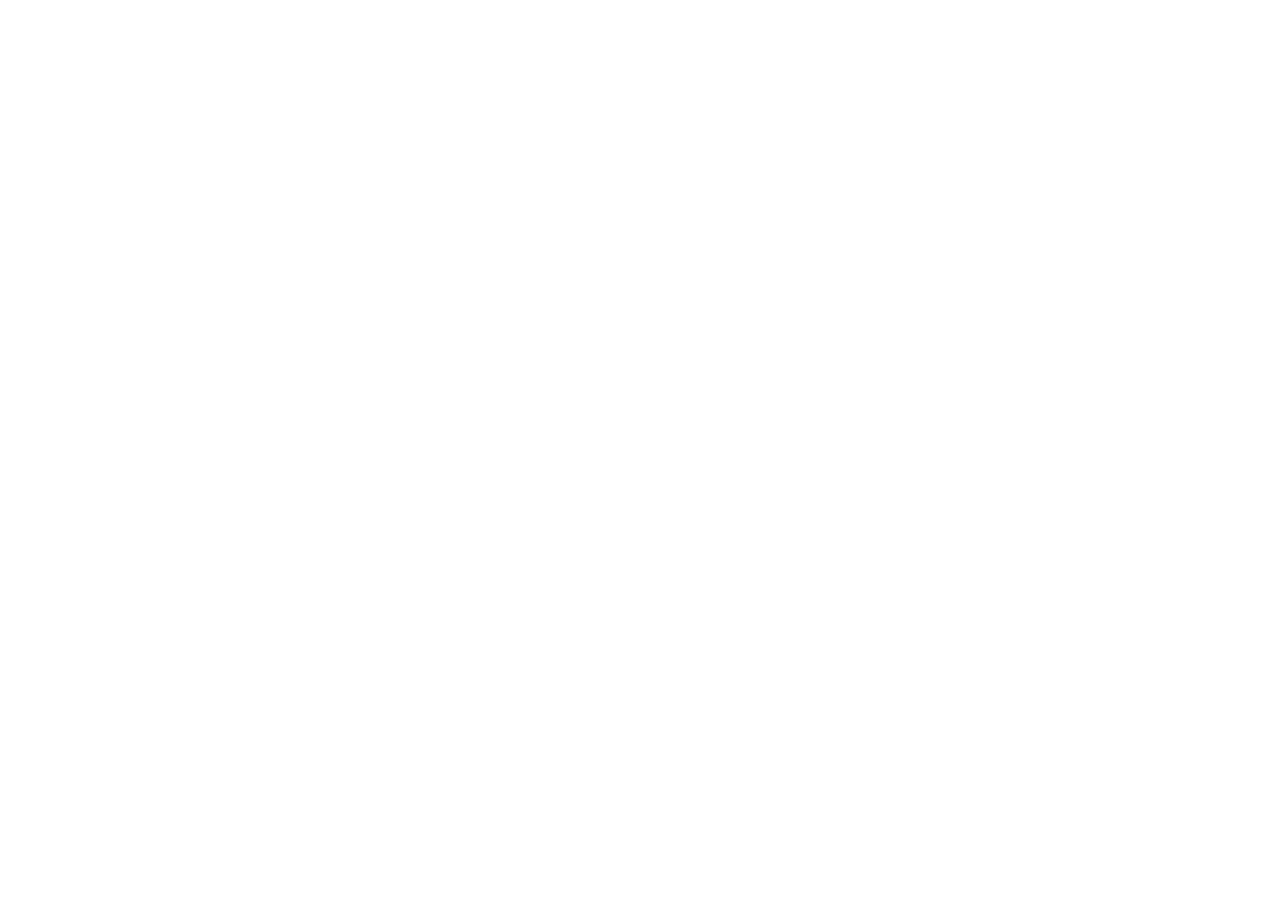
==== galerie.html @ 7e39f31e "added fonts and images" ====
<html lang="en">
<head>
    <meta charset="UTF-8">
    <meta http-equiv="X-UA-Compatible" content="IE=edge">
    <meta name="viewport" content="width=device-width, initial-scale=1.0">
    <title>Document</title>
</head>
<body>
    
</body>
</html>
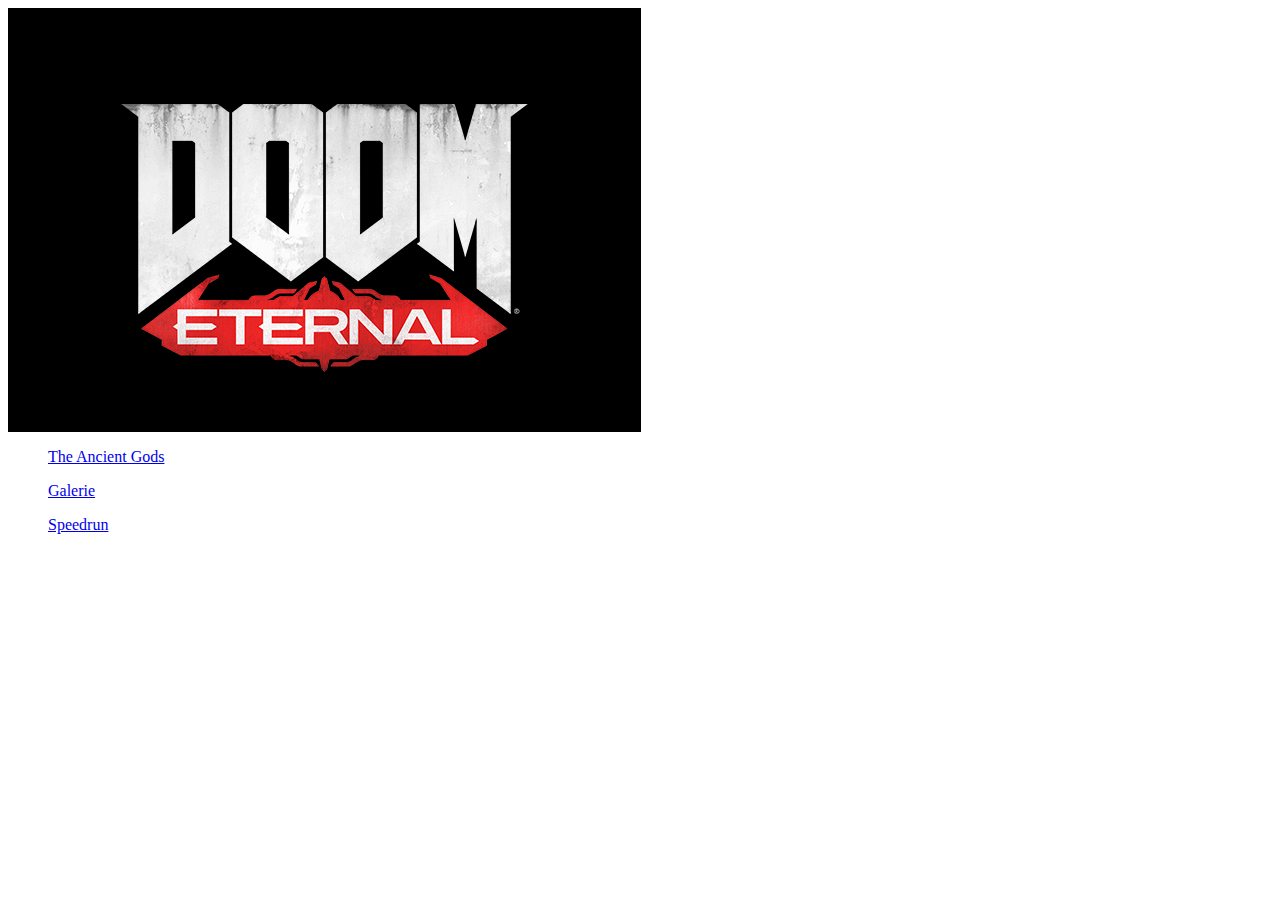
==== commit e64f4cd5: "resized img" ====
--- a/galerie.html
+++ b/galerie.html
@@ -6,6 +6,13 @@
     <title>Document</title>
 </head>
 <body>
-    
+    <nav class="navbar">
+        <a href="./homepage.html"><img id="logohome" src="./images/DE_Logo_MOBILE_633x424.png" alt=""/>
+        <ul class="menu">
+            <a href="./TAG.html"><p>The Ancient Gods</p></a>
+            <a href="./galerie.html"><p>Galerie</p></a>
+            <a href="./speedrun.html"><p>Speedrun</p></a>
+        </ul>
+    </nav>
 </body>
 </html>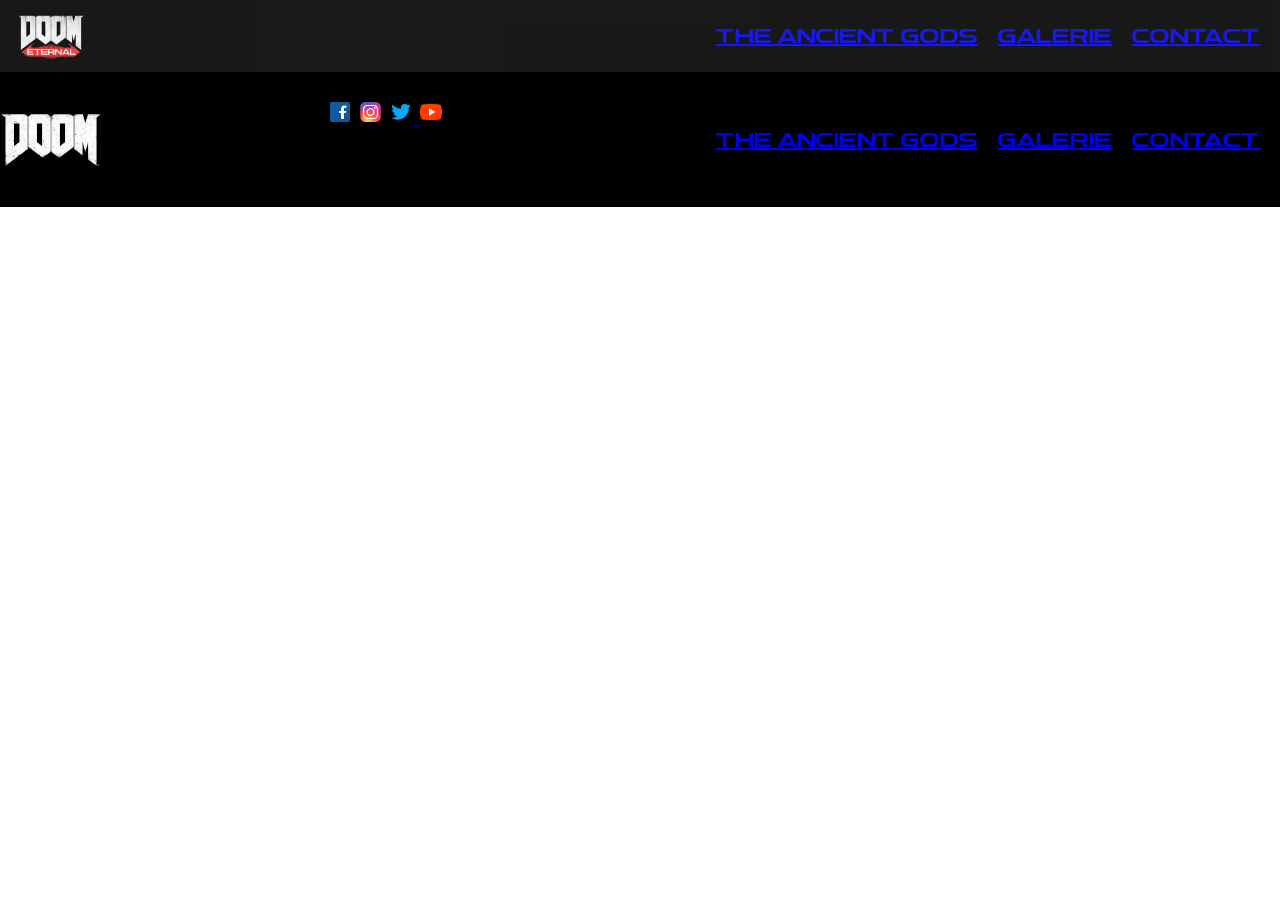
==== commit 46e7d91d: "fixed bugged navbar" ====
--- a/galerie.html
+++ b/galerie.html
@@ -3,16 +3,32 @@
     <meta charset="UTF-8">
     <meta http-equiv="X-UA-Compatible" content="IE=edge">
     <meta name="viewport" content="width=device-width, initial-scale=1.0">
-    <title>Document</title>
+    <link rel="stylesheet" href="fansite.css">
+    <title>Galerie</title>
 </head>
 <body>
-    <nav class="navbar">
-        <a href="./homepage.html"><img id="logohome" src="./images/DE_Logo_MOBILE_633x424.png" alt=""/>
+    <nav id="navbar">
+        <a href="./homepage.html"><img class="logohome" src="./images/DE_Logo_MOBILE_633x424.png" alt=""/>
         <ul class="menu">
             <a href="./TAG.html"><p>The Ancient Gods</p></a>
             <a href="./galerie.html"><p>Galerie</p></a>
-            <a href="./speedrun.html"><p>Speedrun</p></a>
+            <a href="./contact.html"><p>Contact</p></a>
         </ul>
     </nav>
+
+    <footer>
+        <a href="./homepage.html"><img id="logodoom" src="./images/doom.jpeg" alt=""/>
+            <ul class="links">
+                <a href="https://www.facebook.com/doom.fr/"><img class="links" src="./icons/icons8-facebook-48.png" alt=""></a>
+                <a href="https://www.instagram.com/bethesda_fr"><img class="links" src="./icons/icons8-instagram-48.png" alt=""></a>
+                <a href="https://twitter.com/Bethesda_fr"><img class="links" src="./icons/icons8-twitter-48.png" alt="">
+                <a href="https://www.youtube.com/user/BethesdaFR/"><img class="links" src="./icons/icons8-lecture-de-youtube-48.png" alt=""></a>
+            </ul>
+            <ul class="menu">
+                <a href="./TAG.html"><p>The Ancient Gods</p></a>
+                <a href="./galerie.html"><p>Galerie</p></a>
+                <a href="./contact.html"><p>Contact</p></a>
+            </ul>
+    </footer>
 </body>
 </html>--- a/fansite.css
+++ b/fansite.css
@@ -0,0 +1,340 @@
+* {
+    box-sizing: border-box;
+    margin: 0;
+    
+}
+img {
+    width: 25vw;
+    height: 90vh;
+    max-height: max-content;
+}
+.logohome {
+    height: 8vh;
+    width: 8vw;
+}
+
+#navbar {
+    height: 8vh;
+    background-color: black;
+    opacity: 90%;
+    color: white;
+    display: flex;
+    flex-direction: row;
+    justify-content: space-between;
+    
+}
+.menu {
+    display: flex;
+    flex-direction: row;
+    align-items: center;
+    font-size: 20px;
+    font-family: "My Custom Font", Verdana, Tahoma;
+    gap: 20px;
+    margin-right: 20px;
+    /* text-decoration: none;
+    filter: drop-shadow(rgba); */
+
+}
+#header {
+    background-image: url(./images/1022369.jpg);
+    background-size: contain;
+    background-repeat: no-repeat;
+    margin-top: 0px;
+    background-color: gray;
+    height: 120vh;
+    
+    
+}
+#title1 {
+    font-family: "My Custom Font", Verdana, Tahoma;
+    font-size: 50px;
+    padding-top: 80px;
+    text-align: center;
+    opacity: 50%;
+}
+#trailer {
+    -moz-border-radius: 15px;
+    border-radius: 15px;
+    margin: 0 auto;
+    padding: 140px;
+    display: block;
+    animation-name: backInUp;
+    animation-duration: 4s;
+
+}
+main {
+    height: 110vh;
+    background-color: grey;
+}
+
+#container_flex{
+    display: flex;
+    flex-direction: row;
+    width: auto;
+    height: 800px;
+    gap: 70px;
+    justify-content: space-around;
+    
+    
+}
+.item1, .item2, .item3 {
+    
+    width: 600px;
+    background-color: azure;
+    border-radius: 20px;
+    margin: 4% 50px 0 50px;
+    
+    
+}
+.item1 {
+    gap: 30px;
+    display: flex;
+    flex-direction: column;
+    justify-content: center;
+    align-items: center;
+}
+
+.tag{
+    width: 38%;
+    height: 18%;
+}
+   
+.item2 {
+    background-image: url(./images/f8cb65d9f6802ff1a22ba2805e523ef3.jpg);
+    background-size: 101% 100%;
+    background-repeat: no-repeat;
+    
+}
+
+footer {
+    display: flex;
+    justify-content: space-between;
+    height: 15vh;
+    background-color: black;
+    align-items:  center;
+}
+#logodoom {
+    height: 8vh;
+    width: 8vw;
+}
+.links {
+    height: 60%;
+    width: 16%;
+}
+/* .btn {
+    border: 0;
+    line-height: 2.5;
+    padding: 0 20px;
+    font-size: 1rem;
+    text-align: center;
+    color: #fff;
+    text-shadow: 1px 1px 1px #000;
+    text-decoration: none;
+    border-radius: 10px;
+    background-color: rgba(220, 0, 0, 1);
+    background-image: linear-gradient(to top left,
+                                      rgba(0, 0, 0, .2),
+                                      rgba(0, 0, 0, .2) 30%,
+                                      rgba(0, 0, 0, 0));
+    box-shadow: inset 2px 2px 3px rgba(255, 255, 255, .6),
+                inset -2px -2px 3px rgba(0, 0, 0, .6);
+}*/
+
+/* .btn:hover {
+    background-color: rgba(255, 0, 0, 1);
+} */
+
+/* .btn:active {
+    box-shadow: inset -2px -2px 3px rgba(255, 255, 255, .6),
+                inset 2px 2px 3px rgba(0, 0, 0, .6);
+}*/
+
+/* TAG page */
+
+.tag_header {
+    
+    display: flex;
+    flex-direction: row;
+    justify-content: space-between;
+    
+}
+#pic1, #pic2 {
+    height: 100vh;
+    width: 100%;
+}
+#btn1 {
+    position: absolute;
+    top: 800;
+    right: 70%;
+    width: 15rem;
+    height: 2rem;
+    z-index: 1;
+}
+#btn2 {
+    position: absolute;
+    top: 800;
+    left: 70%;
+    
+    width: 15rem;
+    height: 2rem;
+    z-index: 1;
+}
+.tag_main {
+    height: 130vh;
+}
+.section3 {
+    padding-top: 6%;
+    display: flex;
+    flex-direction: row;
+    justify-content: space-around;
+}
+.video {
+    -moz-border-radius: 15px;
+    border-radius: 10px;
+    overflow:hidden;
+    height: 472px;
+    box-shadow: 10%;
+}
+.section4 {
+    padding-top: 6%;
+    display: flex;
+    flex-direction: row;
+    justify-content: space-around;
+    
+}
+.text {
+    width: 25vw;
+    height: 35vh;
+    background-color: black;
+    border-radius: 5px;
+    color: aliceblue;
+    gap: 10px;
+    box-shadow: 10px 5px 5px white;
+    text-decoration: none;
+    
+}
+/*contact page */
+
+
+    
+    .contactez-nous {
+        margin-left: auto;
+        margin-right: auto;
+        margin-top: 20px;
+        margin-bottom: 20px;
+        width: 700px;
+        border: 1px solid;
+        border-radius: 8px;
+        padding: 0 50px 0 50px;
+        background: white;
+    }
+    
+    .contactez-nous > h1 {
+        text-align: center;
+        font-weight: 500;
+        margin-bottom: 2%;
+    }
+    
+    .contactez-nous > p {
+        font-weight: 300;
+    }
+    
+    form div {
+        width: 100%;
+        display: flex;
+        flex-direction: column;
+        min-height: 83px;
+        margin-top: 25px;
+    }
+    
+    form div > label {
+        margin-bottom: 7px;
+        font-weight: 600;
+    }
+    
+    form div > input, form div > select, form div > textarea {
+        background: gray;
+        border: none;
+        border-radius: 5px;
+        font-size: 16px;
+        font-weight: 500;
+        font-family: Montserrat, "sans-serif";
+        box-shadow: 0px 2px 2px 0px rgba(0,0,0,0.25);
+    }
+    
+    form div > input, form div > select {
+        height: 50px;
+        padding-left: 10px;
+    }
+    
+    form div > select {
+        appearance: none;
+        background-size: 15px;
+        background-image: url('[data-uri]');
+        background-position: right 10px top 50%;
+        background-repeat: no-repeat;
+    }
+    
+    form div > textarea {
+        height: 195px;
+        padding: 15px 0px 0px 10px;
+    }
+    
+    form div > input::placeholder, form div > textarea::placeholder {
+        color: white;
+    }
+    
+    form div > select:invalid {
+        color: white;
+    }
+    
+    form div > select option {
+        background: white;
+        color: #303030;
+    }
+    
+    form div:last-child {
+        align-items:center;
+        margin-top: 20px;
+    }
+    
+    form button {
+        width: 450px;
+        max-width: 500px;
+        height: 60px;
+        font-weight: 700;
+        font-size: 28px;
+        background: white;
+        border: rgba(48, 48, 48, 0.5) solid 1px;
+        border-radius: 5px;
+        box-shadow: 0px 4px 4px 0px rgba(0,0,0,0.25);
+        color: #303030;
+    }
+
+/* media & animations */
+
+@keyframes backInUp {
+    0% {
+      -webkit-transform: translateY(1200px) scale(0.7);
+      transform: translateY(1200px) scale(0.7);
+      opacity: 0.7;
+    }
+  
+    80% {
+      -webkit-transform: translateY(0px) scale(0.7);
+      transform: translateY(0px) scale(0.7);
+      opacity: 0.7;
+    }
+  
+    100% {
+      -webkit-transform: scale(1);
+      transform: scale(1);
+      opacity: 1;
+    }
+  }
+  
+  @font-face {
+      font-family: "My Custom Font";
+      src: url(./fonts/doom-eternal-font/EternalLogo-w1572.ttf) format("truetype");
+  }
+
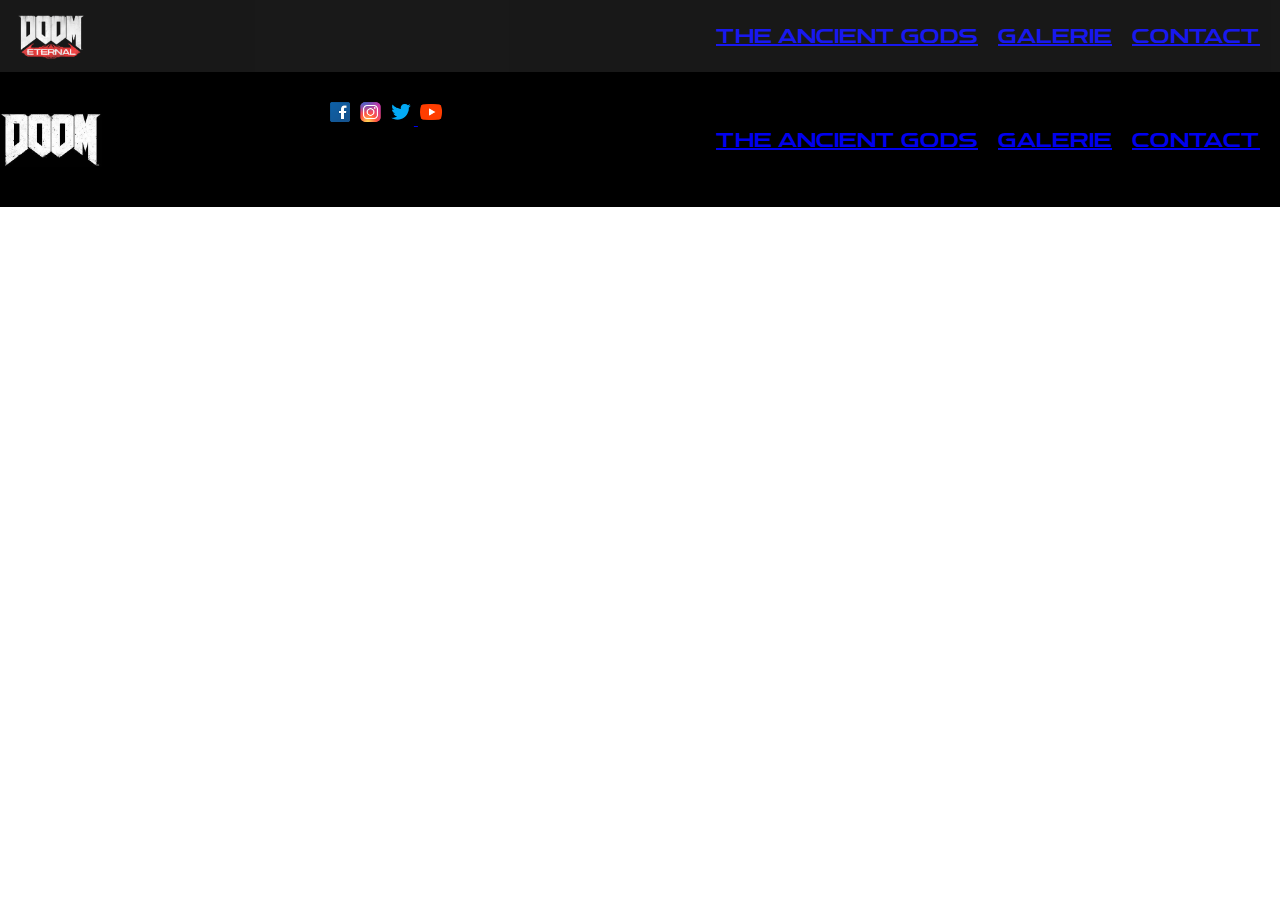
==== commit 8eae222e: "renamed files" ====
--- a/galerie.html
+++ b/galerie.html
@@ -8,7 +8,7 @@
 </head>
 <body>
     <nav id="navbar">
-        <a href="./homepage.html"><img class="logohome" src="./images/DE_Logo_MOBILE_633x424.png" alt=""/>
+        <a href="./index.html"><img class="logohome" src="./images/DE_Logo_MOBILE_633x424.png" alt=""/>
         <ul class="menu">
             <a href="./TAG.html"><p>The Ancient Gods</p></a>
             <a href="./galerie.html"><p>Galerie</p></a>
@@ -17,7 +17,7 @@
     </nav>
 
     <footer>
-        <a href="./homepage.html"><img id="logodoom" src="./images/doom.jpeg" alt=""/>
+        <a href="./index.html"><img id="logodoom" src="./images/doom.jpeg" alt=""/>
             <ul class="links">
                 <a href="https://www.facebook.com/doom.fr/"><img class="links" src="./icons/icons8-facebook-48.png" alt=""></a>
                 <a href="https://www.instagram.com/bethesda_fr"><img class="links" src="./icons/icons8-instagram-48.png" alt=""></a>
